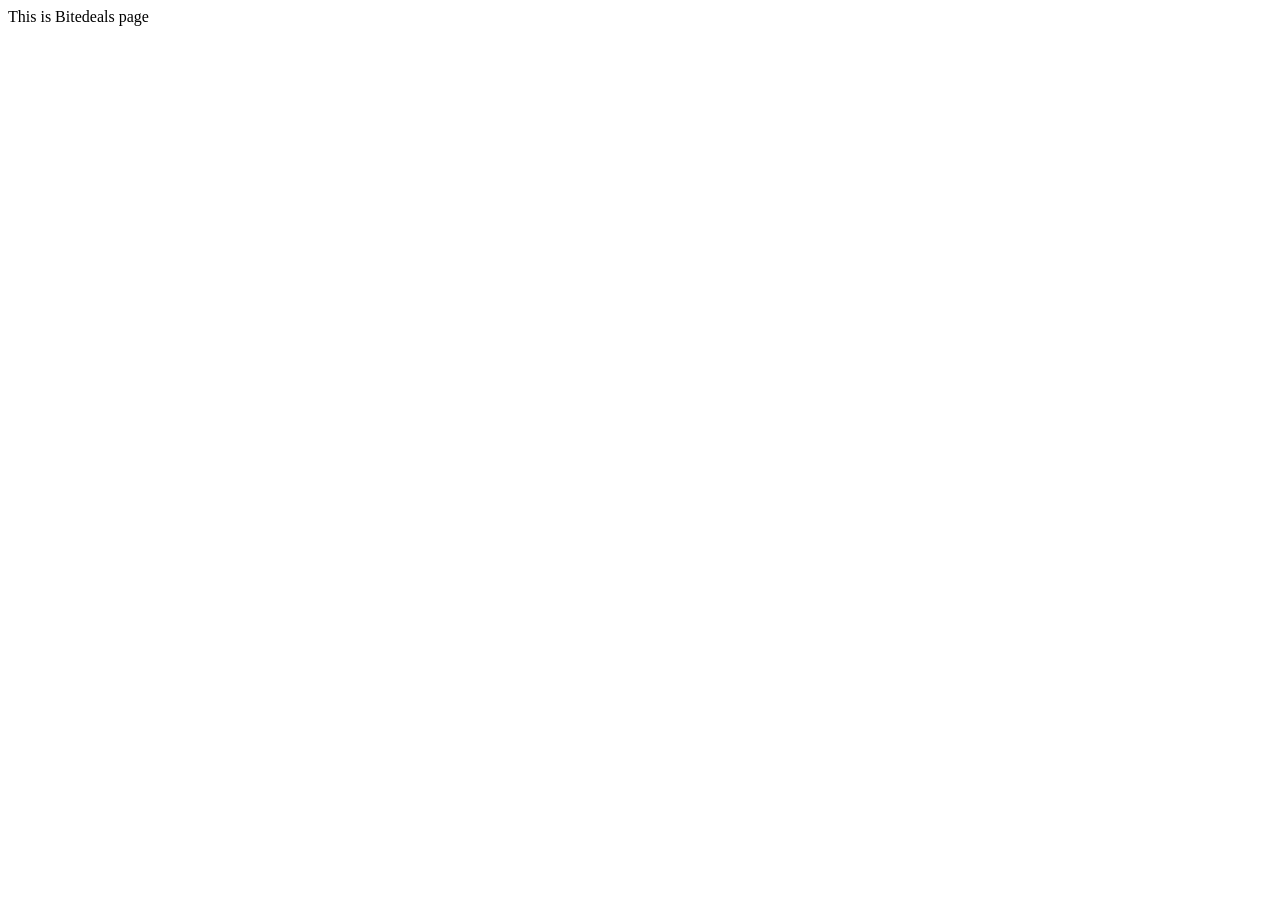
==== Bitedeals.html @ 971cd84c "Lab 3" ====
<!DOCTYPE html>
<html lang="en">
<head>
    <meta charset="UTF-8">
    <meta name="viewport" content="width=device-width, initial-scale=1.0">
    <title>Document</title>
</head>
<body>
    This is Bitedeals page
</body>
</html>
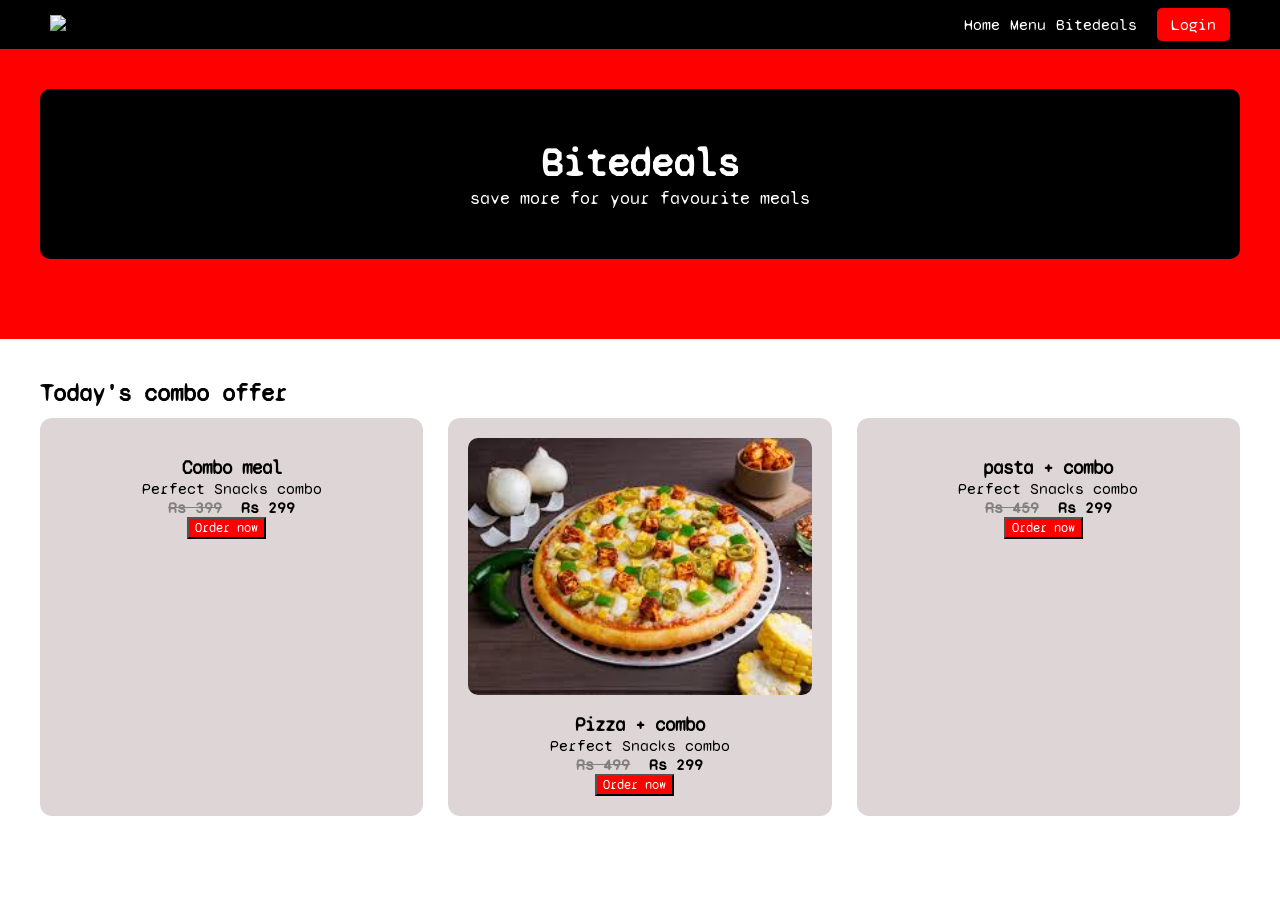
==== commit c331f66b: "lab10" ====
--- a/Bitedeals.html
+++ b/Bitedeals.html
@@ -1,11 +1,64 @@
 <!DOCTYPE html>
 <html lang="en">
 <head>
+    
     <meta charset="UTF-8">
     <meta name="viewport" content="width=device-width, initial-scale=1.0">
     <title>Document</title>
+    <link rel="stylesheet" href="https://cdnjs.cloudflare.com/ajax/libs/font-awesome/7.0.1/css/all.min.css"> <!--login ke logo ka library-->
+    <link rel="stylesheet" href="style.css">
+    <link rel="icon" type="image/x-icon" href="images/favicon.ico">
+<link href="https://fonts.googleapis.com/css2?family=Archivo+Black&family=Dancing+Script:wght@400..700&family=Outfit:wght@100..900&family=Playfair+Display:ital,wght@0,400..900;1,400..900&family=Playwrite+AU+VIC+Guides&family=Prompt:ital,wght@0,100;0,200;0,300;0,400;0,500;0,600;0,700;0,800;0,900;1,100;1,200;1,300;1,400;1,500;1,600;1,700;1,800;1,900&family=Syne+Mono&display=swap" rel="stylesheet"> <!--font style link-->
 </head>
 <body>
-    This is Bitedeals page
+    
+    <header>
+        <nav>
+       <img src="images/logo2.png" alt="logo"> 
+            <ul>
+                
+                <li><a href="home.html" class="">Home</a></li>
+                <li><a href="menu.html">Menu</a></li>
+                <li><a href="Bitedeals.html">Bitedeals</a></li>
+                <li><a href="cart.html"><i class="fa-solid fa-cart-plus"></i></a></li> 
+                <li><a href="login.html"><i class="fa-solid fa-right-to-bracket"></i>Login</a></li>
+            </ul>
+        </nav>
+    </header>
+
+    <section class="deals-page">
+        <div class="deal-hero">
+            <h1>Bitedeals</h1>
+            <p>save more for your favourite meals</p>
+        </div>
+    </section>
+
+    <section class="combo-section">
+        <h2 class="section-title">Today's combo offer</h2>
+        <div class="combo-container">
+            <div class="combo-card">
+                <img src="images/combo meal.jpg" alt="">
+                <h3>Combo meal</h3>
+                <p>Perfect Snacks combo</p>
+                <h4><span>Rs 399</span> Rs 299</h4>
+                <button>Order now</button>
+            </div>
+              <div class="combo-card">
+                <img src="images/paneer pizza.jpg" alt="">
+                <h3>Pizza + combo</h3>
+                <p>Perfect Snacks combo</p>
+                <h4><span>Rs 499</span> Rs 299</h4>
+                <button>Order now</button>
+            </div>
+              <div class="combo-card">
+                <img src="images/creamy pasta.jpg" alt="">
+                <h3>pasta + combo</h3>
+                <p>Perfect Snacks combo</p>
+                <h4><span>Rs 459</span> Rs 299</h4>
+                <button>Order now</button>
+            </div>
+         </div>
+                  
+    </section>
 </body>
 </html>
--- a/style.css
+++ b/style.css
@@ -0,0 +1,424 @@
+
+*{
+    margin: 0;
+    font-family: Syne Mono;
+  
+}
+nav{
+    display: flex;
+    justify-content: space-between;
+    align-items: center;
+    background-color: black;
+    padding: 15px 50px;
+    
+}
+ul{
+    display: flex;
+    gap: 10px;
+    list-style: none;
+}
+ nav a{
+    color: white;
+    text-decoration: none;
+
+    
+ }
+ nav h2{
+    color: white;
+ }
+ nav a:hover{
+    color: red;
+ }
+
+ nav li:last-child a{
+    background-color: red;
+    padding: 7px 14px;
+    border-radius: 5px;
+ }
+ nav li:last-child a:hover{
+    color: black;
+ }
+ img{
+   width: 150px;
+   height: auto;
+ }
+
+ .hero{
+   height: 90vh;
+   background: url(media/banner.png) no-repeat center/cover ;
+   display:flex;
+   justify-content: center;
+   align-items: center;
+   color: aliceblue;
+
+ }
+ .hero button
+ {
+   margin-top: 15px;
+   padding: 10px 20px;
+   background-color: red;
+   color: white;
+   border-radius: 15px;
+   cursor: pointer;
+ }
+ 
+ .hero button:hover{
+   background-color: blue;
+ }
+
+ .video-section{
+   display: flex;
+   align-items: center;
+   justify-content: space-between;
+   padding: 50px;
+   gap: 40px;
+ }
+
+ .video-box  video{
+   width: 100%;
+   border-radius: 15px;
+ }
+
+ .video-text h2{
+   font-size: 32px;
+   margin-bottom: 15px;
+ }
+
+ .video-text p{
+  font-size: 180x;
+  color: rgb(202, 14, 14);
+ }
+
+ .video-text{
+  flex:1;
+ }
+
+ .video-box{
+  flex: 4;
+ }
+
+ .about{
+  
+  text-align: center;
+  padding: 60px 20px;
+  background: rgb(241, 228, 228);
+ }
+
+ .about h2{
+  font-size: 32px;
+  color: red;
+  background-color:black;
+  margin-bottom: 20px;
+ }
+
+ .about p{
+  max-width: auto;
+  font-size: 18px;
+  line-height: 1.5;
+ }
+
+ .card{
+  background-color: cornsilk;
+  padding: 15px;
+  border-radius: 20px;
+  
+ }
+
+ .card image{
+
+  width: 100;
+  object-fit: cover;
+ }
+
+ .card button{
+  background-color: red;
+  color: aliceblue;
+  border-radius: 10px;
+  cursor: pointer;
+ }
+
+ .card button:hover{
+  background-color: darkred;
+
+ }
+
+ .menu-container{
+  display: grid;
+  grid-template-columns: repeat(4,1fr);
+  gap: 20px;
+  padding: 20px;
+
+ }
+
+ 
+ .icon-box img{
+  width: 70px;
+  height: 70px;
+  object-fit: cover;
+  border-radius: 50%;
+  border: 2px solid black;
+  padding: 3px;
+ }
+
+ .Category-icons{
+  display:flex;
+  gap:20px;
+  padding:20px;
+  overflow: auto;
+  background-color: beige;
+  justify-content: center;
+ }
+
+ .icon-box{
+  text-align: center;
+  cursor: pointer;
+ }
+ .icon-box p{
+  margin-top: 10px;
+  font-size: 15px;
+ }
+
+.icon-box img:hover{
+  background-color: red;
+  transform: scale(1.1);
+}
+.icon-box p:hover{
+  color:blue;
+
+}
+header{
+  position: sticky;
+  top: 0;
+  z-index: 1;
+}
+
+.item{
+  display:flex;
+  align-items: center;
+  gap: 20px;
+}
+
+.item img{
+  height: 100px;
+  width: 100px;
+  border-radius: 10px;
+  object-fit: cover;
+  transform: 1 1;
+}
+
+.cart {
+  height: 100px;
+  padding: 50px 0;
+}
+
+table{
+  width: 70%;
+  background-color: aquamarine;
+  border-radius: 10px;
+  position:sticky;
+  border-collapse: collapse;
+  
+}
+
+thead{
+  background-color: red;
+
+}
+
+th,td{
+  padding: 20px;
+  text-align: center;
+}
+tr{
+  border-bottom: 1px solid black;
+}
+
+.item h4{
+  margin-bottom: 15px;
+}
+
+.qty-box{
+  display: flex;
+  align-content: center;
+  gap: 10%;
+}
+
+.qty-box button{
+  width: 30px;
+  height: 27.5px;
+  border: none;
+  background-color: aliceblue;
+  font-size: 20px;
+  border-radius:px;
+  cursor: pointer;
+}
+
+.qty-box button:hover{
+  background-color: darkred;
+  color: blue;
+}
+.remove{
+  background-color: red;
+  color: white;
+  border: none;
+  padding: 8px 15px;
+  border-radius: 15px;
+  cursor: pointer;
+}
+.remove:hover{
+  background-color: darkred;
+}
+
+.grand-total button{
+  background-color: red;
+  color: aliceblue;
+  border: none;
+  padding: 8px 15px;
+  border-radius: 15px;
+  cursor: pointer;
+}
+.grand-total button:hover{
+  background-color: darkred;
+}
+.grand-total td{
+  font-size: 22px;
+  padding: 30px 30px;
+  font-weight: bold;
+}
+
+.auth-container{
+  display: flex;
+  height: 100vh;
+  align-items: center;
+  justify-content: center;
+  background-color: black;
+}
+
+.auth-box {
+  background: white;
+  padding: 40px;
+  border-radius: 12px;
+  width: 320px;
+  text-align: center;
+
+}
+
+.auth-box h2{
+  margin-bottom: 20px;
+  color: rgb(56, 197, 249);
+}
+
+.auth-box input{
+  width: 100%;
+  padding: 10px;
+  margin: 10px 0;
+  border: 1px solid rgb(19, 18, 18);
+  border-radius: 10px;
+  outline: none;
+}
+
+.auth-box input:focus{
+  border-color: red;
+}
+
+.auth-box button{
+  width: 100%;
+  padding: 10px;
+  background-color: red;
+  color: white;
+  border: none;
+  border-radius: 10px;
+  margin-top: 10px;
+  cursor: pointer;
+
+}
+
+.auth-box button:hover{
+  color: darkred;
+}
+
+.auth-box a{
+  text-decoration: none ;
+  color: red;
+}
+
+.auth-box p{
+  margin-top: 10px;
+  font-size: 14px ;
+
+}
+
+.deals-page{
+  padding: 40px;
+  background-color: red;
+}
+
+.deal-hero{
+  background-color: black;
+  color: white;
+  padding: 50px;
+  text-align: center ;
+  border-radius: 10px;
+  margin-bottom: 40px;
+
+}
+
+.deal-hero h1{
+  font-size: 40px;
+}
+
+.deal-hero p{
+  font-size: 18px;
+}
+
+.combo-section{
+  padding: 40px;
+  background-color: white;
+}
+
+.combo-container{
+  display: grid;
+  grid-template-columns: repeat(3,1fr);
+  gap: 25px;
+  margin-top: 10px;
+
+}
+
+.combo-card img{
+  width: 100%;
+  border-radius: 10px;
+  margin-bottom: 15px;
+}
+
+.combo-card{
+  background: rgb(222, 214, 214);
+  padding: 20px;
+  border-radius: 12px;
+  text-align: center;
+}
+
+.combp-card h4{
+  margin: 10px 0;
+}
+
+.combo-card h4 span{
+  text-decoration: line-through;
+  color: grey;
+  margin-right: 10px;
+}
+
+.combo-card button{
+  background-color: red;
+  color: white;
+  margin-right: 10px;
+  cursor: pointer;
+}
+
+.combo-card button:hover{
+  background-color: darkred;
+}
+
+.combo-card:hover{
+  transform: translateY(-5px);
+}
+
